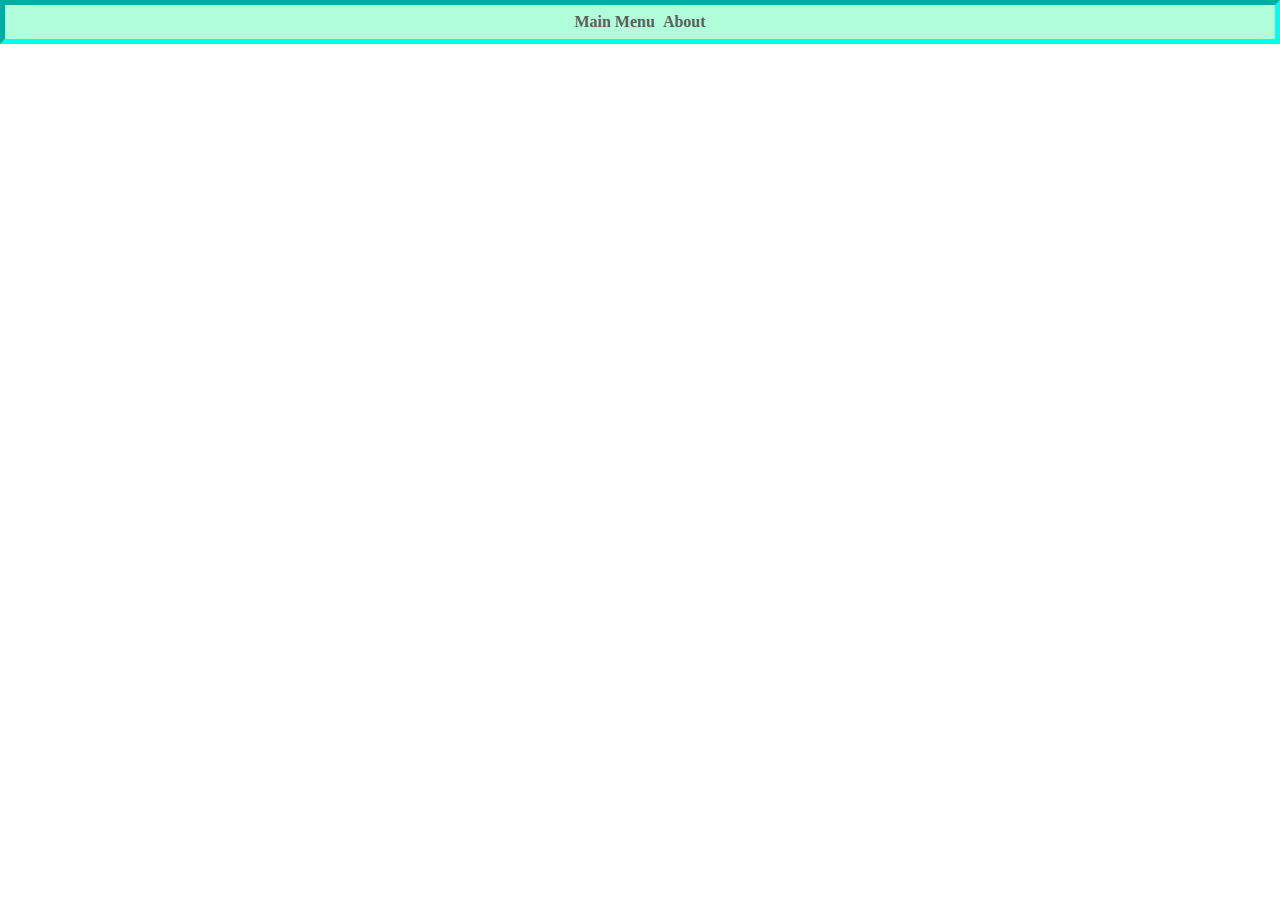
==== 5differences.html @ 9f7515e4 "buttor animation and game1 html" ====
<!DOCTYPE html>
<html lang="en">
<head>
    <meta charset="UTF-8">
    <meta name="viewport" content="width=device-width, initial-scale=1.0">
    <title>5 differences</title>
    <link rel="stylesheet" href="style.css">
</head>
<body>
    <header class="header">
        <nav class="navigation">
            <ul>
                <li><a class="link" href="index.html">Main Menu</a></li>
                <li><a class="link" href="about.html">About</a></li>
            </ul>
        </nav>
    </header>
    <main>
        
    </main>
    <footer class="footer"></footer>
</body>
</html>
---- style.css ----
body {
    margin: 0;
    padding: 0;
    height: 100vh;
    width: 100vw;
}

:root {
    --bg-main: #fff;
    --text-default: rgba(0, 0, 0, 0.5);
    --text-accent: #5e5e5e;
}

.header {
    display: flex;
    flex-flow: row nowrap;
    justify-content: center;
    align-items: center;
    padding: 0.5rem 1rem;
    background-color: rgba(0, 255, 136, 0.308);
    border: 5px inset #00fff2;
}

.navigation ul {
    display: flex;
    flex-flow: row nowrap;
    justify-content: flex-start;
    align-items: center;
    list-style: none;
    margin: 0;
    padding: 0;
}

.navigation li {
    margin: 0;
    padding: 0;
    display: block;
    position: relative;
}

.navigation li + li {
    margin-left: 0.5rem;
}

.link {
    text-decoration: none;
    color: var(--text-accent);
    font-weight: bold;
}

.link__game {
    background-color:  rgba(0, 255, 136, 0.308);
    border-radius: 10%;
    box-shadow:
    1px 1px #53ea93,
    2px 2px #53ea93,
    3px 3px #53ea93,
    4px 4px #53ea93;
  -webkit-transform: translateX(-2px);
  transform: translateX(-2px)
}

.link__game:hover{
    -webkit-transform: scale(1.1);
    -ms-transform: scale(1.1);
    transform: scale(1.1);
    box-shadow:
    -1px -1px white,
    -2px -2px white,
    -3px -3px white,
    -4px -4px white;
    -webkit-transform: translateX(2px);
    transform: translateX(2px)
}

main {
    display: flex;
    flex-flow: column nowrap;
    align-items: center;
}

h1 {
    font: 5em sans-serif;
}

.list {
    display: grid;
    grid-template-columns: 1fr 1fr;
    grid-auto-rows: 2em;
    grid-gap: 5em;
    list-style: none;
    font-size: 2em;
}

.list li {
    display: flex;
    justify-content: center;
    align-items: center;
}

.footer {
    display: flex;
    flex-flow: column nowrap;
    justify-content: center;
    align-items: center;
    font-family: cursive;
}
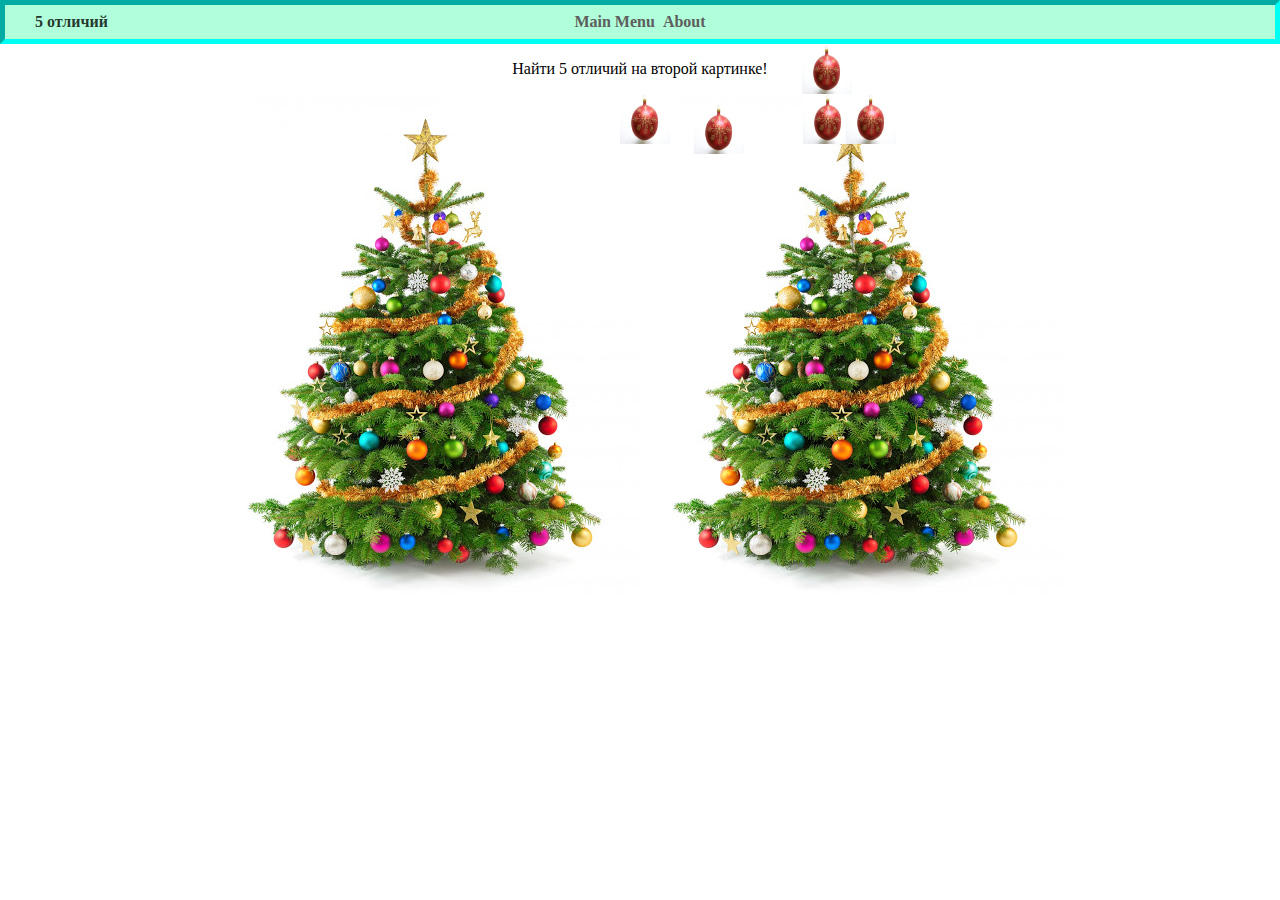
==== commit a0d214de: "first game v1" ====
--- a/5differences.html
+++ b/5differences.html
@@ -5,9 +5,24 @@
     <meta name="viewport" content="width=device-width, initial-scale=1.0">
     <title>5 differences</title>
     <link rel="stylesheet" href="style.css">
+    <script>
+        let count = 0;
+
+        function clicked(element) {
+            console.log(element);
+            element.style.display = "none";
+
+            count++;
+            if(count === 5){
+                count = 0;
+                alert("Поздравляем, вы победили!");
+            }
+        }
+    </script>
 </head>
 <body>
     <header class="header">
+        <p class="game__name">5 отличий</p>
         <nav class="navigation">
             <ul>
                 <li><a class="link" href="index.html">Main Menu</a></li>
@@ -16,7 +31,17 @@
         </nav>
     </header>
     <main>
-        
+        <p>Найти 5 отличий на второй картинке!</p>
+        <div class="image__box">
+            <div class="image1"></div>
+            <div class="image2">
+                <img class="difference" id="one" src="igrushka.jpg" alt="" onclick="clicked(one)">
+                <img class="difference" id="two" src="igrushka.jpg" alt="" onclick="clicked(two)">
+                <img class="difference" id="three" src="igrushka.jpg" alt="" onclick="clicked(three)">
+                <img class="difference" id="four" src="igrushka.jpg" alt="" onclick="clicked(four)">
+                <img class="difference" id="five" src="igrushka.jpg" alt="" onclick="clicked(five)">
+            </div>
+        </div>
     </main>
     <footer class="footer"></footer>
 </body>
--- a/style.css
+++ b/style.css
@@ -105,3 +105,52 @@
     align-items: center;
     font-family: cursive;
 }
+
+.game__name{
+    position: absolute;
+    left: 35px;
+    font-weight: bold;
+    color: rgba(0, 0, 0, 0.8);
+}
+
+.image__box{
+    display: flex;
+}
+
+.image1 {
+    width:425px;
+    height: 512px;;
+    background-image: url(elka.jpg);
+}
+
+.image2 {
+    width:425px;
+    height: 512px;;
+    background-image: url(elka.jpg);
+}
+
+.difference{
+    position: relative;
+    width: 50px;
+    height: 50px;
+}
+
+#one{
+    right: 20px;
+}
+
+#two{
+    top:10px;
+}
+
+#three{
+    left:55px;
+}
+
+#four{
+    bottom: 50px;
+}
+
+#five{
+    right: 10px;
+}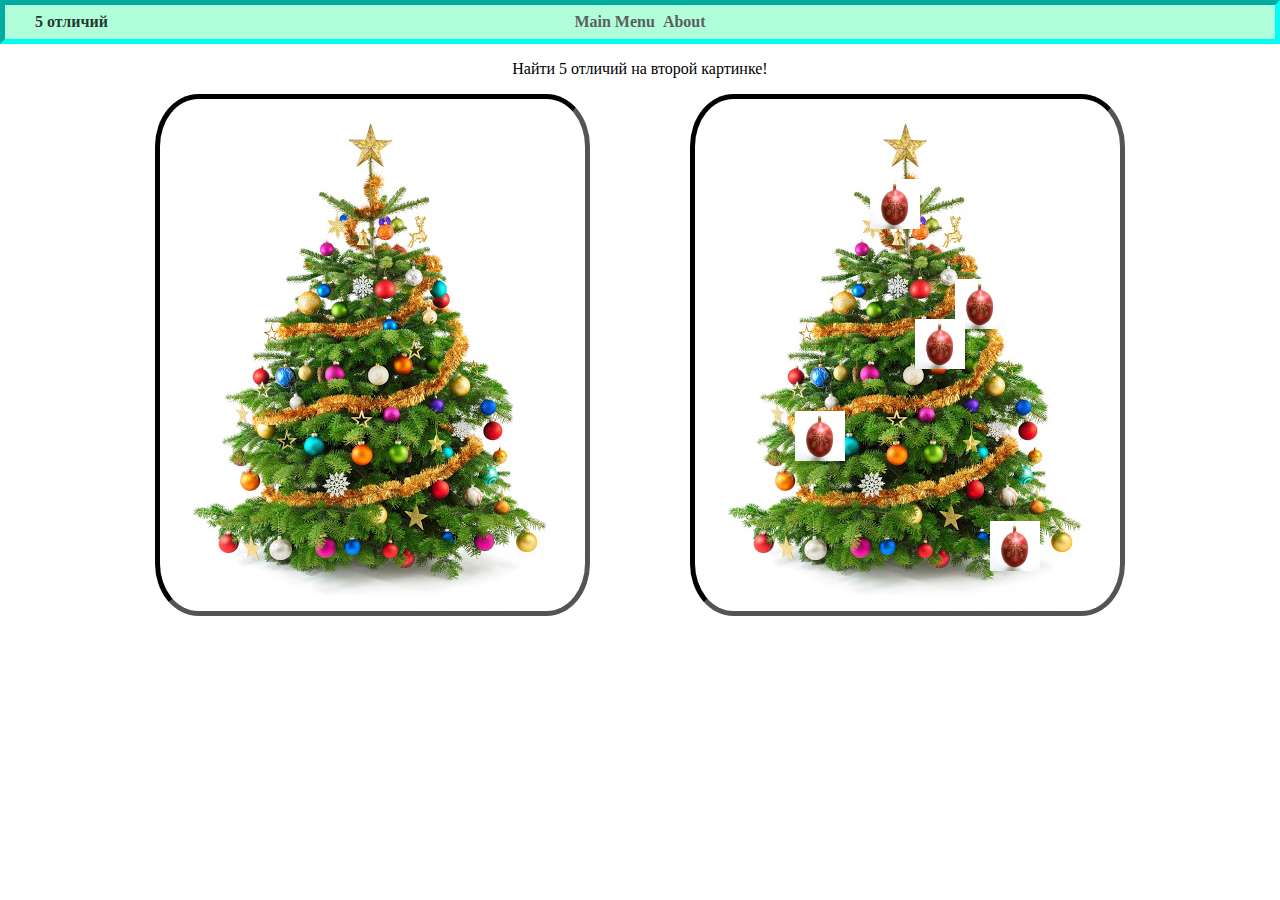
==== commit e1068dfe: "game 1 v2 animation added" ====
--- a/5differences.html
+++ b/5differences.html
@@ -9,8 +9,21 @@
         let count = 0;
 
         function clicked(element) {
-            console.log(element);
-            element.style.display = "none";
+            let start = Date.now();
+
+            let timer = setInterval(function() {
+                let timePassed = Date.now() - start;
+                if (element.getBoundingClientRect().top > window.screen.height) {
+                clearInterval(timer); 
+                element.style.display = "none";
+                return;
+            }
+            draw(timePassed);
+            }, 20);
+
+            function draw(timePassed) {
+                 element.style.top = element.getBoundingClientRect().top  + 'px';
+            }
 
             count++;
             if(count === 5){
--- a/style.css
+++ b/style.css
@@ -3,6 +3,7 @@
     padding: 0;
     height: 100vh;
     width: 100vw;
+    overflow: hidden;
 }
 
 :root {
@@ -118,39 +119,52 @@
 }
 
 .image1 {
+    position: relative;
     width:425px;
     height: 512px;;
     background-image: url(elka.jpg);
+    margin-right:50px ;
+    border: 5px inset black;
+    border-radius: 10%;
 }
 
 .image2 {
+    position: relative;
     width:425px;
     height: 512px;;
     background-image: url(elka.jpg);
+    margin-left: 50px;
+    border: 5px inset black;
+    border-radius: 10%;
 }
 
 .difference{
-    position: relative;
+    position: absolute;
     width: 50px;
     height: 50px;
 }
 
 #one{
-    right: 20px;
+    right: 200px;
+    top:80px;
 }
 
 #two{
-    top:10px;
+    top:180px;
+    left :260px;
 }
 
 #three{
-    left:55px;
+    top:220px;
+    right:155px;
 }
 
 #four{
-    bottom: 50px;
+    bottom: 150px;
+    left:100px;
 }
 
 #five{
-    right: 10px;
+    bottom: 40px;
+    right:80px;
 }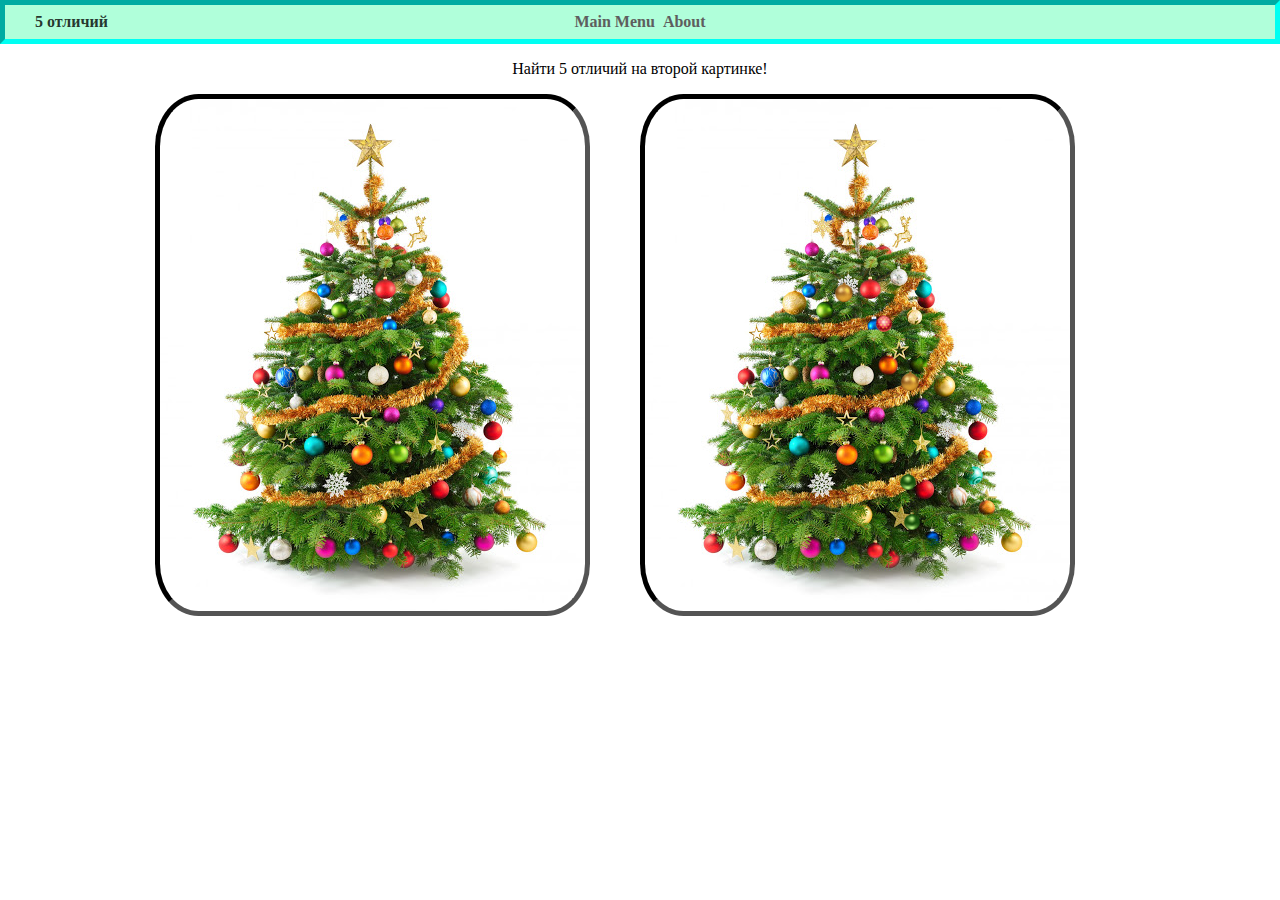
==== commit 80735ed9: "first game finished" ====
--- a/5differences.html
+++ b/5differences.html
@@ -1,38 +1,14 @@
 <!DOCTYPE html>
 <html lang="en">
+
 <head>
     <meta charset="UTF-8">
     <meta name="viewport" content="width=device-width, initial-scale=1.0">
     <title>5 differences</title>
     <link rel="stylesheet" href="style.css">
-    <script>
-        let count = 0;
+    <link rel="stylesheet" href="5differences.css">
+</head>
 
-        function clicked(element) {
-            let start = Date.now();
-
-            let timer = setInterval(function() {
-                let timePassed = Date.now() - start;
-                if (element.getBoundingClientRect().top > window.screen.height) {
-                clearInterval(timer); 
-                element.style.display = "none";
-                return;
-            }
-            draw(timePassed);
-            }, 20);
-
-            function draw(timePassed) {
-                 element.style.top = element.getBoundingClientRect().top  + 'px';
-            }
-
-            count++;
-            if(count === 5){
-                count = 0;
-                alert("Поздравляем, вы победили!");
-            }
-        }
-    </script>
-</head>
 <body>
     <header class="header">
         <p class="game__name">5 отличий</p>
@@ -46,16 +22,23 @@
     <main>
         <p>Найти 5 отличий на второй картинке!</p>
         <div class="image__box">
-            <div class="image1"></div>
-            <div class="image2">
-                <img class="difference" id="one" src="igrushka.jpg" alt="" onclick="clicked(one)">
-                <img class="difference" id="two" src="igrushka.jpg" alt="" onclick="clicked(two)">
-                <img class="difference" id="three" src="igrushka.jpg" alt="" onclick="clicked(three)">
-                <img class="difference" id="four" src="igrushka.jpg" alt="" onclick="clicked(four)">
-                <img class="difference" id="five" src="igrushka.jpg" alt="" onclick="clicked(five)">
+            <div class="imagebg"></div>
+            <div class="imagebg" id="elka">
+                <img class="difference" id="toy0" alt="" onclick="clicked(toy0)">
+                <img class="difference" id="toy1" alt="" onclick="clicked(toy1)">
+                <img class="difference" id="toy2" alt="" onclick="clicked(toy2)">
+                <img class="difference" id="toy3" alt="" onclick="clicked(toy3)">
+                <img class="difference" id="toy4" alt="" onclick="clicked(toy4)">
             </div>
         </div>
     </main>
     <footer class="footer"></footer>
+    <dialog>
+        <div>
+        <button id="finalButton"><h1>Вы выйграли</h1><h2>ладно</h2></button>
+        </div>
+    </dialog>
+    <script src="5differences.js"></script>
 </body>
+
 </html>--- a/style.css
+++ b/style.css
@@ -106,65 +106,3 @@
     align-items: center;
     font-family: cursive;
 }
-
-.game__name{
-    position: absolute;
-    left: 35px;
-    font-weight: bold;
-    color: rgba(0, 0, 0, 0.8);
-}
-
-.image__box{
-    display: flex;
-}
-
-.image1 {
-    position: relative;
-    width:425px;
-    height: 512px;;
-    background-image: url(elka.jpg);
-    margin-right:50px ;
-    border: 5px inset black;
-    border-radius: 10%;
-}
-
-.image2 {
-    position: relative;
-    width:425px;
-    height: 512px;;
-    background-image: url(elka.jpg);
-    margin-left: 50px;
-    border: 5px inset black;
-    border-radius: 10%;
-}
-
-.difference{
-    position: absolute;
-    width: 50px;
-    height: 50px;
-}
-
-#one{
-    right: 200px;
-    top:80px;
-}
-
-#two{
-    top:180px;
-    left :260px;
-}
-
-#three{
-    top:220px;
-    right:155px;
-}
-
-#four{
-    bottom: 150px;
-    left:100px;
-}
-
-#five{
-    bottom: 40px;
-    right:80px;
-}--- a/5differences.css
+++ b/5differences.css
@@ -0,0 +1,65 @@
+.game__name{
+    position: absolute;
+    left: 35px;
+    font-weight: bold;
+    color: rgba(0, 0, 0, 0.8);
+}
+
+.image__box{
+    display: flex;
+}
+
+.imagebg {
+    position: relative;
+    width:425px;
+    height: 512px;
+    margin-right:50px ;
+    border: 5px inset black;
+    border-radius: 10%;
+}
+
+
+.difference{
+    position: absolute;
+    width: 20px;
+    height: 20px;
+}
+
+dialog {
+    position:absolute;
+    top: 0;
+    left: 0;
+    margin: 0;
+    padding: 0;
+    background: transparent;
+    width: 90vw;
+    height: 90vh; 
+    border: solid black;
+    border-top-width: 5vh;
+    border-bottom-width: 5vh;
+    border-left-width: 5vw;
+    border-right-width: 5vw;
+}
+
+dialog div{
+    position: relative;
+    width: 100%;
+    height: 100%;
+}
+
+#finalButton{
+    position: absolute;
+    bottom: 0; 
+    color: white;
+    width: 100%;
+    border: none;
+    background-color: black;
+}
+
+#finalButton h1, h2 {
+    margin: 0;
+}
+
+#finalButton:focus{ 
+    outline: none; 
+}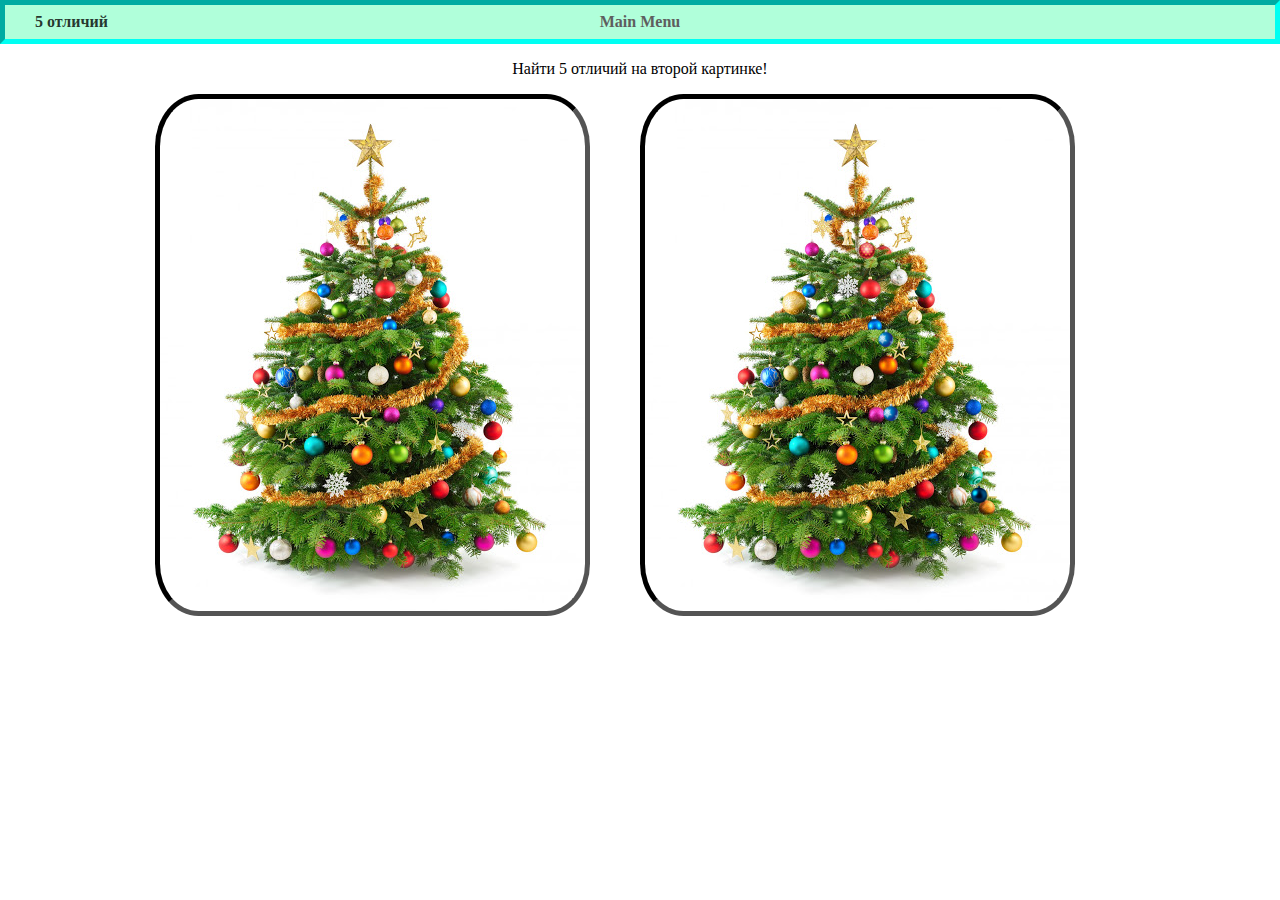
==== commit c321bf55: "second game logic" ====
--- a/5differences.html
+++ b/5differences.html
@@ -15,7 +15,6 @@
         <nav class="navigation">
             <ul>
                 <li><a class="link" href="index.html">Main Menu</a></li>
-                <li><a class="link" href="about.html">About</a></li>
             </ul>
         </nav>
     </header>
--- a/style.css
+++ b/style.css
@@ -106,3 +106,10 @@
     align-items: center;
     font-family: cursive;
 }
+
+.game__name{
+    position: absolute;
+    left: 35px;
+    font-weight: bold;
+    color: rgba(0, 0, 0, 0.8);
+}--- a/5differences.css
+++ b/5differences.css
@@ -1,10 +1,3 @@
-.game__name{
-    position: absolute;
-    left: 35px;
-    font-weight: bold;
-    color: rgba(0, 0, 0, 0.8);
-}
-
 .image__box{
     display: flex;
 }
@@ -43,17 +36,19 @@
 
 dialog div{
     position: relative;
-    width: 100%;
-    height: 100%;
+    width: 102%;
+    height: 101%;
 }
 
 #finalButton{
     position: absolute;
     bottom: 0; 
+    padding: 0;
+    margin: 0;
     color: white;
     width: 100%;
+    background-color: black;
     border: none;
-    background-color: black;
 }
 
 #finalButton h1, h2 {
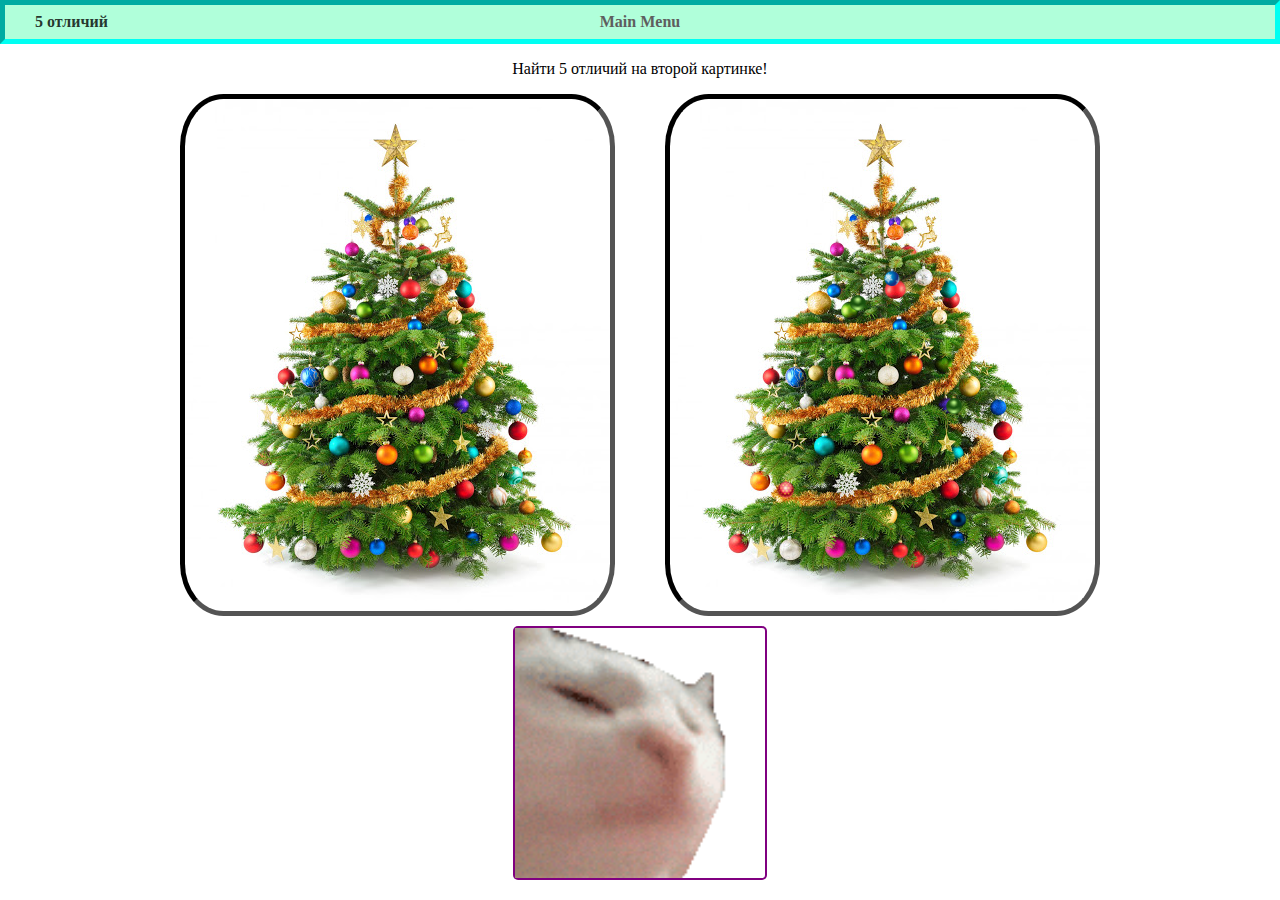
==== commit fd5c262f: "finished second game and new feature for first" ====
--- a/5differences.html
+++ b/5differences.html
@@ -30,11 +30,17 @@
                 <img class="difference" id="toy4" alt="" onclick="clicked(toy4)">
             </div>
         </div>
+        <div class="game__meme">
+            <img src="5differences/catjam.gif" alt="running cat">
+        </div>
     </main>
     <footer class="footer"></footer>
     <dialog>
         <div>
-        <button id="finalButton"><h1>Вы выйграли</h1><h2>ладно</h2></button>
+            <button id="finalButton">
+                <h1>Вы выйграли</h1>
+                <h2>ладно</h2>
+            </button>
         </div>
     </dialog>
     <script src="5differences.js"></script>
--- a/style.css
+++ b/style.css
@@ -81,7 +81,7 @@
 }
 
 h1 {
-    font: 5em sans-serif;
+    font: 5em Impact, fantasy;
 }
 
 .list {
@@ -112,4 +112,4 @@
     left: 35px;
     font-weight: bold;
     color: rgba(0, 0, 0, 0.8);
-}+}
--- a/5differences.css
+++ b/5differences.css
@@ -6,9 +6,12 @@
     position: relative;
     width:425px;
     height: 512px;
-    margin-right:50px ;
     border: 5px inset black;
     border-radius: 10%;
+}
+
+.imagebg:not(:last-child){
+    margin-right:50px ;
 }
 
 
@@ -16,6 +19,21 @@
     position: absolute;
     width: 20px;
     height: 20px;
+}
+
+.game__meme{
+    position: relative;
+    border: 2px solid purple;
+    border-radius: 5px;
+    margin: 10px auto;
+    height: 250px;
+    width: 250px;
+}
+
+.game__meme img {
+    margin-bottom: -5px;
+    width: 100%;
+    height: 100%;
 }
 
 dialog {
@@ -57,4 +75,4 @@
 
 #finalButton:focus{ 
     outline: none; 
-}+}
